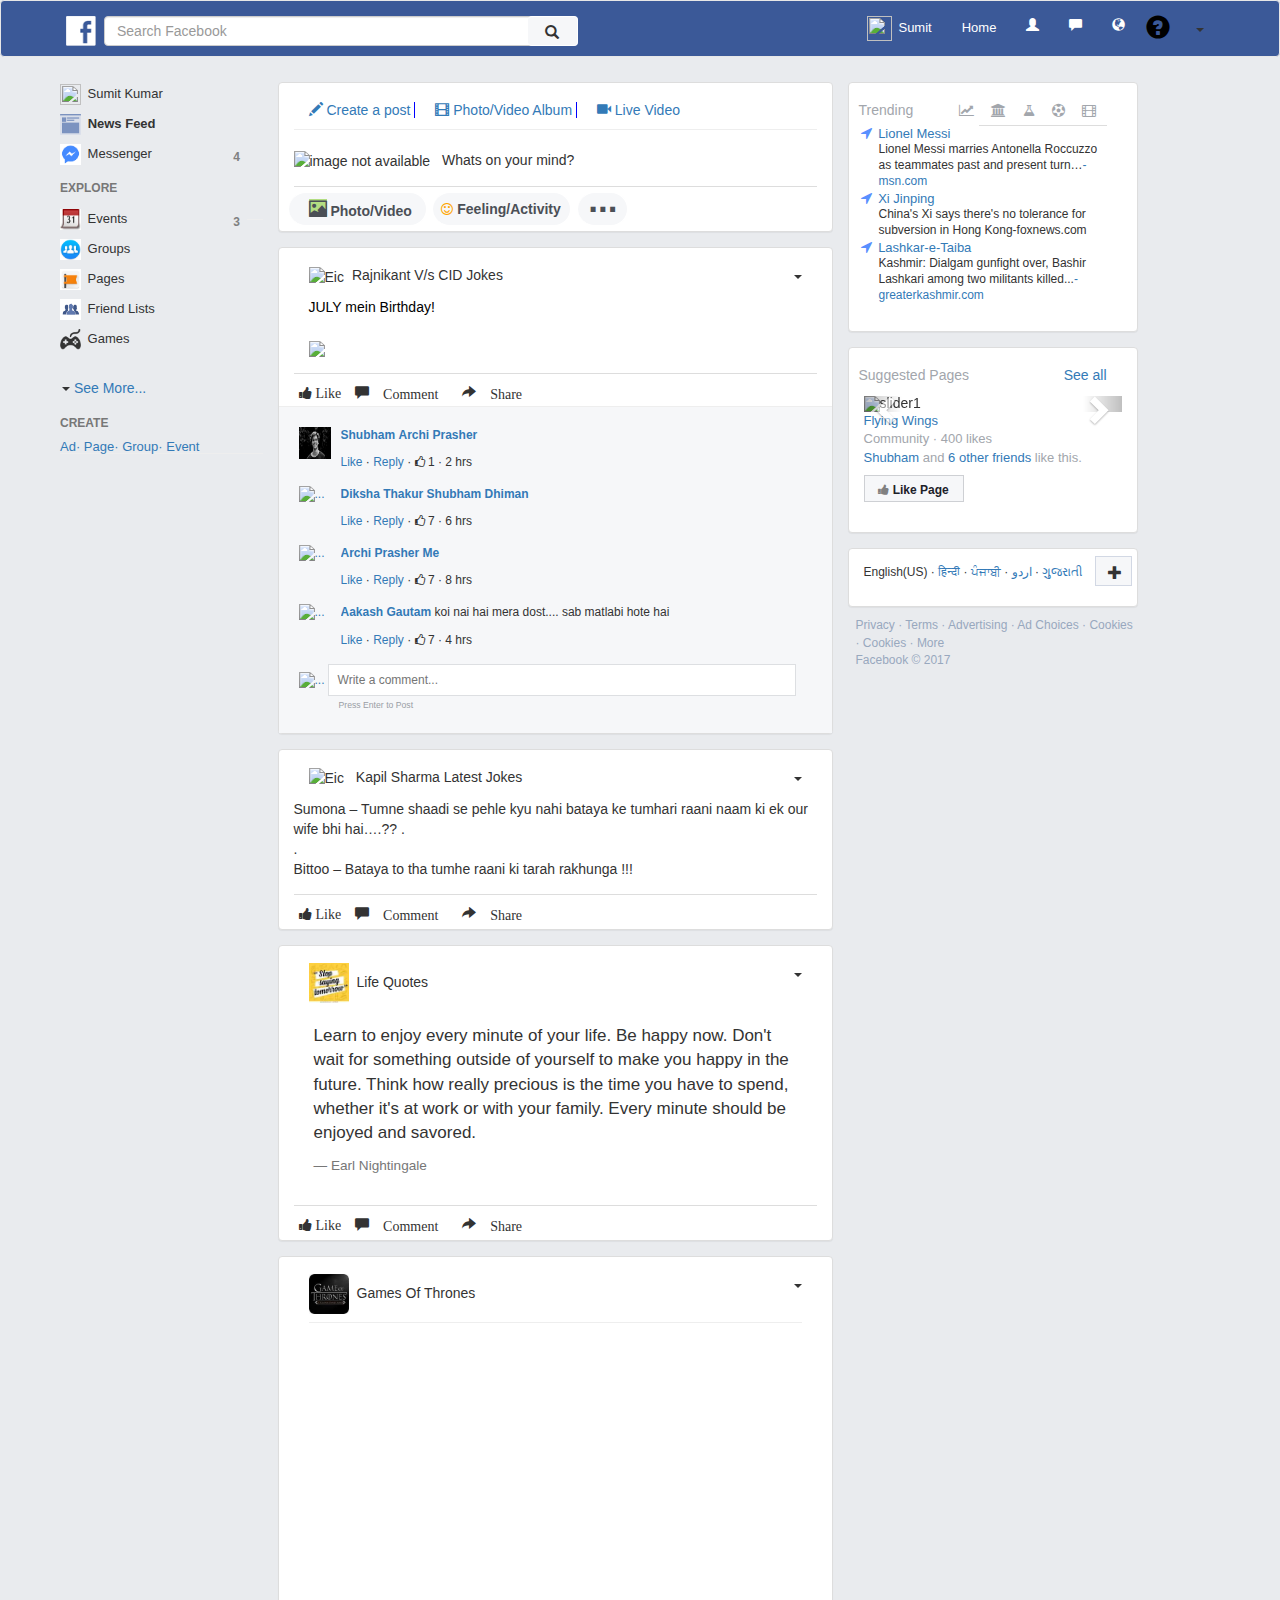
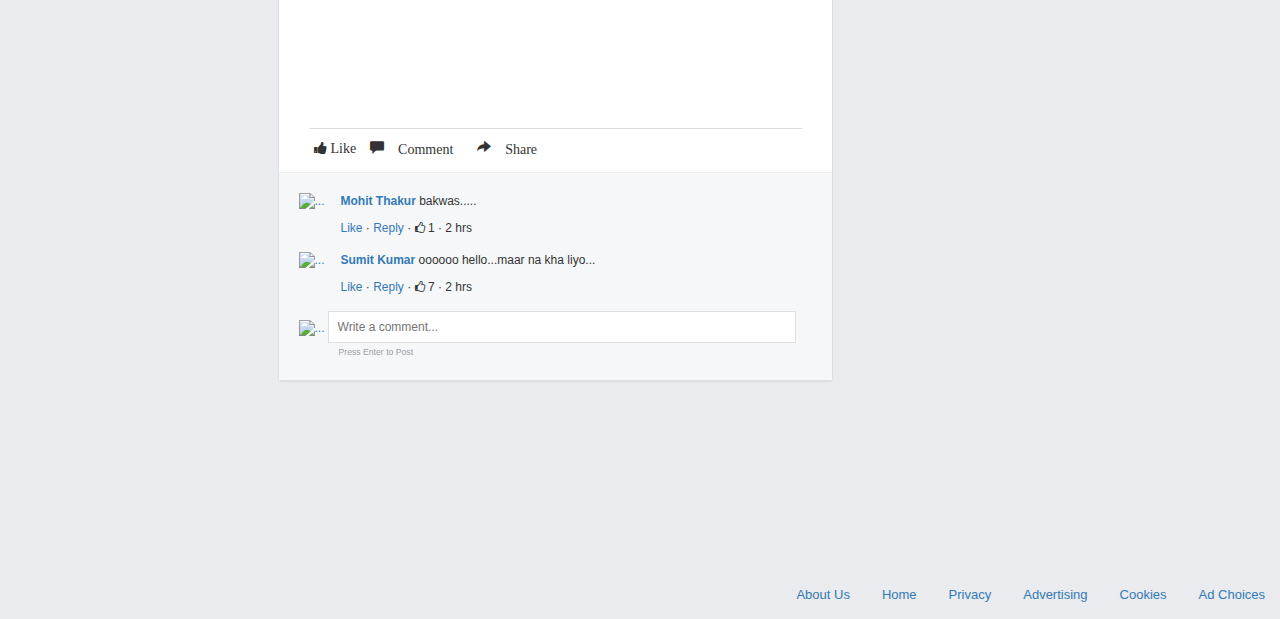
==== index.html @ 86325bda "kya ho raha hai ye" ====
<!DOCTYPE html>
<html lang="en">

<head>
	<meta charset="utf-8">
	<meta name="viewport" content="width=device-width, initial-scale=1.0">
	<link rel="stylesheet" media="screen" href="https://cdnjs.cloudflare.com/ajax/libs/twitter-bootstrap/3.3.5/css/bootstrap.min.css">

	<title>Facebook</title>
    <link rel="stylesheet" href="https://maxcdn.bootstrapcdn.com/font-awesome/4.7.0/css/font-awesome.min.css">
	<link rel="stylesheet" href="main.css.css">
	<!--  -->

	<style>

	</style>

</head>

<body>


<!-----------------------------------------------  navbar starts here------------------------------------------------->
    <nav class="navbar navbar-default">
    <div class="container"> 
 

    <!-- Brand and toggle get grouped for better mobile display -->
    <div class="navbar-header">
      <button type="button" class="navbar-toggle collapsed" data-toggle="collapse" data-target="#bs-example-navbar-collapse-1" aria-expanded="false">
        <span class="sr-only">Toggle navigation</span>
        <span class="icon-bar"></span>
        <span class="icon-bar"></span>
        <span class="icon-bar"></span>
      </button>
      <a class="navbar-brand" href="#"><img src="../Images/fb%20icon%201111.png" alt="Facebook" class="icon-fb"></a>
    </div>

    <!-- Collect the nav links, forms, and other content for toggling -->
    <div class="collapse navbar-collapse" id="bs-example-navbar-collapse-1">
      <ul class="nav navbar-nav">
        
         
       
      </ul>
      <form class="navbar-form navbar-left">
        <div class="form-group">
          <input type="text" class="form-control" placeholder="Search Facebook">
        </div>
        <button type="submit" class="btn btn-default"><span class="glyphicon glyphicon-search" aria-hidden="true"></span></button>
        
      </form>
      <ul class="nav navbar-nav navbar-right">
      <li><a href="#"><img src="https://scontent.fdel3-1.fna.fbcdn.net/v/t1.0-9/15400964_993278730778208_1527954370947144874_n.jpg?oh=e88c5b0558f5fd627161d9ffabec297f&oe=5A10160C" alt="" class="icon-nav"> Sumit </a></li>
        <li class="down"><a href="#">Home</a></li>
     
        <li><a href="#"><span class="glyphicon glyphicon-user big-icon" aria-hidden="true"></span></a></li>
        <li><a href="#"><span class="glyphicon glyphicon-comment big-icon" aria-hidden="true"></span></a></li>
        
        <li><a href="#"><span class="glyphicon glyphicon-globe big-icon" aria-hidden="true"></span></a></li>

        <li class="dropdown">
		<button href="#" class="dropdown-toggle btn-set" role="button" aria-haspopup="true" aria-expanded="false"><span class="glyphicon glyphicon-question-sign big-icon1" aria-hidden="true"></span></button>
          <button href="#" class="dropdown-toggle btn-set" data-toggle="dropdown" role="button" aria-haspopup="true" aria-expanded="false"> <span class="caret drop-caret"></span></button>
          <ul class="dropdown-menu">
		   <li> Your Page: </li>
			<li><a href="#">TALENT</a></li>
			<li role="separator" class="divider"></li>
            <li><a href="#">Create Page</a></li>
            <li><a href="#">Manage Page</a></li>
			<li role="separator" class="divider"></li>
            <li><a href="#">Create Group</a></li>
            <li><a href="#">New Group</a></li>
             <li role="separator" class="divider"></li>
            <li><a href="#">Create Ads</a></li>
            <li><a href="#">Advertising On Facebook</a></li>
            <li role="separator" class="divider"></li>
            <li><a href="#">Activity Log</a></li>
            <li><a href="#">News Feed Preferences</a></li>
            <li><a href="#">Setting</a></li>
            <li><a href="#">Log Out</a></li>
          </ul>
        </li>
      </ul>
    </div><!-- /.navbar-collapse -->
   <!-- /.container-fluid -->
    </div>
</nav>
   
 
<!-----------------------------------------------   navbar ends here---------------------------------------------------->
  <div class="container">
  <div class="row">
<!-----------------------------------------------left section starts here------------------------------------------------>
  <div class="col-md-3 h tm">
      <ul class="mar-top">
          <li class="left-sec"><img src="https://scontent.fjai1-1.fna.fbcdn.net/v/t1.0-9/15400964_993278730778208_1527954370947144874_n.jpg?oh=e88c5b0558f5fd627161d9ffabec297f&oe=5A10160C" alt=""class="icon"> Sumit Kumar</li>
          <li class="left-sec news-feed"><img src="[data-uri]" alt="" class="icon"> <b>News Feed <span class="big-feed"></span></b> </li>
          <li class="left-sec"><img src="[data-uri]" alt="Messenger" class="icon"> Messenger <span class="badge">4</span></li>
      </ul>
	  
       <div class="page-header move-up">
          <h1> <small><b>EXPLORE</b></small> </h1>
      </div>
      <ul>
          <li class="left-sec"><img src="[data-uri]" alt="" class="icon"> Events <span class="badge">3</span></li>
          <li class="left-sec"><img src="[data-uri]" alt="" class="icon"> Groups</li>
          <li class="left-sec"><img src="[data-uri]" alt="" class="icon"> Pages</li>
          <li class="left-sec"><img src="../Images/friend%20list.png" alt="" class="icon"> Friend Lists</li>
		  <li class="left-sec"><img src="../Images/games%20icon.png" alt="" class="icon"> Games</li>
		  
         
     </ul>
      <div class="dropdown">
        <button class="btn btn-default dropdown-toggle left-col" type="button" id="dropdownMenu1" data-toggle="dropdown"  aria-haspopup="true" aria-expanded="true">
          <span class="caret"></span>
        <a href="#">See More...</a> <br>
 
       </button>
	   
    <ul class="dropdown-menu" aria-labelledby="dropdownMenu1">
		<li class="left-sec"><img src="../Images/poke1.png" alt="" class="icon round"> Pokes</li>
          <li class="left-sec"><img src="../Images/shops%20icon.ico" alt="" class="icon">Shops</li>
		   <li class="left-sec"><img src="../Images/on%20this%20day%20icon.png" alt="" class="icon"> On This Day</li>
          <li class="left-sec"><img src="../Images/pagefeed%20icon.png" alt="" class="icon"> Pages Feed <span class="badge">20+</span></li>
  </ul>
</div>
	
		  
     <div class="page-header move-right">
          <h1> <small><b>CREATE</b></small> </h1>
      </div>
	  <p><a href="#"id="move-right">Ad&middot; Page&middot; Group&middot; Event</a></p> 
      
      
      
      
      
  </div>
<!-----------------------------------------------left section ends here-------------------------------------------------->

<!-----------------------------------------------middle sectio starts here----------------------------------------------->

  <div class="col-md-6 h tm">
    
    <div class="panel panel-default">

  <div class="panel-body">
      
      <div class="panel-heading">
          <a href="#" class="phm border"><span class="glyphicon glyphicon-pencil" aria-hidden="true"></span> Create a post </a>
          <a href="#" class="phm border"><span class="glyphicon glyphicon-film" aria-hidden="true"></span> Photo/Video Album </a>
          <a href="#" class="phm"><span class="glyphicon glyphicon-facetime-video" aria-hidden="true"></span> Live Video </a>
      </div><hr>
    <img src="https://scontent.fjai1-1.fna.fbcdn.net/v/t1.0-9/15400964_993278730778208_1527954370947144874_n.jpg?oh=e88c5b0558f5fd627161d9ffabec297f&oe=5A10160C" alt="image not available" class="profile-image"> Whats on your mind?
     <div class="panel-footer bottom-marg">
       <button type="button" class="btn btn-default button"><span class="glyphicon glyphicon-picture  one" aria-hidden="true"></span> Photo/Video</button>
       <button type="button" class="btn btn-default button"><i class="fa fa-smile-o orange" aria-hidden="true"></i> Feeling/Activity</button>
       <button type="button" class="btn btn-default button btn-width"><p id="merg-adj">...</p></button>
  </div>
  </div>
</div>
    
<!--  panel 0 end  -->
    
    
<div class="panel panel-default">

  <div class="panel-body">
      
      <div class="panel-heading"><img src="https://scontent.fjai1-1.fna.fbcdn.net/v/t1.0-1/p320x320/13709856_1579673358755693_2445408891476060314_n.jpg?oh=3d2a9b8a5b08d94e0f7b89a89be1d8ea&oe=59C8F230" alt="Eic"class="profile-image">Rajnikant V/s CID Jokes<span class="caret righty"></span><br>
      <p class="content-para">JULY mein Birthday!</p>
      </div>
      <img src="https://scontent.fjai1-1.fna.fbcdn.net/v/t31.0-8/s720x720/19575041_2076226512433706_4467532707740395908_o.jpg?oh=e1532d9b97b426d7ae0da984d2028202&oe=5A078ADB" class="center-img">
      <div class="panel-footer">
      <i class="fa fa-thumbs-up" aria-hidden="true"> Like</i>
      <span class="glyphicon glyphicon-comment footer-margin" aria-hidden="true"> Comment</span>
      <span class="glyphicon glyphicon-share-alt footer-margin" aria-hidden="true"> Share</span>
      </div>
      
  </div> <hr>
  <div  class="comment">
  <footer>
      <div class="media marg-cmnt">
            <div class="media-left">
            <a href="#">
            <img class="media-object img-size" src="../Images/person1.jpeg" alt="...">
            </a>
            </div>
            <div class="media-body">
            <p><span><a href="#"class="bold">Shubham</a></span> <span><a href="#"class="bold">Archi Prasher</a> <span></span></p>
            <div>
                <a href="#">Like</a> &middot; <a href="#">Reply</a> &middot;  <i class="fa fa-thumbs-o-up" aria-hidden="true"></i> 1 &middot; 2 hrs
            </div>
            </div>
     </div>
     
      <div class="media">
            <div class="media-left">
            <a href="#">
            <img class="media-object img-size" src="https://scontent.fdel3-1.fna.fbcdn.net/v/t1.0-1/cp0/e15/q65/p480x480/16143292_196432480832604_1663297890982956250_n.jpg?efg=eyJpIjoidCJ9&oh=bfd72fea2834230012aab6d79a67d7f9&oe=59E46719" alt="...">
            </a>
            </div>
            <div class="media-body">
                <p> <span><a href="#" class="bold">Diksha Thakur</a></span> <span><a href="#"class="bold">Shubham Dhiman</a></span></p>
            <div>
                <a href="#">Like</a> &middot; <a href="#">Reply</a> &middot;  <i class="fa fa-thumbs-o-up" aria-hidden="true"></i> 7 &middot; 6 hrs
            </div>
             
           
            </div>
     </div>
       <div class="media">
            <div class="media-left">
            <a href="#">
            <img class="media-object img-size" src="https://scontent.fdel3-1.fna.fbcdn.net/v/t1.0-1/cp0/e15/q65/p480x480/19420425_1942151399397744_1256893409492672902_n.jpg?efg=eyJpIjoidCJ9&oh=15abda2cc776ecaef6f97b0a2fe7a8b7&oe=59D54F26" alt="...">
            </a>
            </div>
            <div class="media-body">
                <p> <span><a href="#" class="bold">Archi Prasher</a></span> <span><span><a href="#"class="bold">Me</a></span></p>
            <div>
                <a href="#">Like</a> &middot; <a href="#">Reply</a> &middot;  <i class="fa fa-thumbs-o-up" aria-hidden="true"></i> 7 &middot; 8 hrs
            </div>
             
           
            </div>
     </div>
      <div class="media">
            <div class="media-left">
            <a href="#">
            <img class="media-object img-size" src="https://scontent.fdel3-1.fna.fbcdn.net/v/t1.0-1/c0.0.160.160/p160x160/10426784_1458419774398788_7640190288553364380_n.jpg?oh=b24e3426f09a26911dcf3bf2a282472e&oe=5A0CFE87" alt="...">
            </a>
            </div>
            <div class="media-body">
                <p> <span><a href="#" class="bold">Aakash Gautam</a></span> <span>koi nai hai mera dost.... sab matlabi hote hai</span></p>
            <div>
                <a href="#">Like</a> &middot; <a href="#">Reply</a> &middot;  <i class="fa fa-thumbs-o-up" aria-hidden="true"></i> 7 &middot; 4 hrs
            </div>
             
           
            </div>
     </div>
     
     
     <div class="media">
            <div class="media-left">
            <a href="#">
            <img class="media-object cmt-img img-size" src="https://scontent.fdel3-1.fna.fbcdn.net/v/t1.0-9/15400964_993278730778208_1527954370947144874_n.jpg?oh=e88c5b0558f5fd627161d9ffabec297f&oe=5A10160C" alt="...">
            
                <input type="text" placeholder="  Write a comment..." class="input-cmnt"> </a> <br>
                  <small><small class="cmnt-small">Press Enter to Post</small></small>  
                
            </div>
            
     </div>
     
  </footer>
    </div>
  
</div>
 
 
<!-- panel 2 start-->
<div class="panel panel-default">

    <div class="panel-body">
      
      <div class="panel-heading"><img src="https://scontent.fjai1-1.fna.fbcdn.net/v/t1.0-1/p111x111/17626128_1603514959678414_1797800917660139695_n.jpg?oh=ad750f19b90916416a0726899382ae76&oe=5A09E22E" alt="Eic"class="profile-image"> Kapil Sharma Latest Jokes<span class="caret righty"></span><br></div>
      
      <text>
        <p>
		Sumona – Tumne shaadi se pehle kyu nahi bataya ke tumhari raani naam ki ek our wife bhi hai….??
		.
		<br>
		.
		<br>
		Bittoo – Bataya to tha tumhe raani ki tarah rakhunga !!!
		</p>
        
      </text>
   <!-- <img src="../Images/baa-baar-dek-ho-in-baar-baar-dekho-sidharth-does-17013894.png"class="center-img">-->
     <div class="panel-footer">
      <i class="fa fa-thumbs-up" aria-hidden="true"> Like</i>
      <span class="glyphicon glyphicon-comment footer-margin" aria-hidden="true"> Comment</span>
      <span class="glyphicon glyphicon-share-alt footer-margin" aria-hidden="true"> Share</span>
     </div> 
     
    </div>
</div>
<!--panel 2 end-->
<!--panel 3 start-->

<div class="panel panel-default">

    <div class="panel-body">
      
      <div class="panel-heading"><img src="[data-uri]" alt="Eic"class="profile-image">Life Quotes<span class="caret righty"></span><br></div>
      
      <blockquote>
        <p>
		Learn to enjoy every minute of your life. Be happy now. Don't wait for something outside of yourself to make you happy in the future. Think how really precious is the time you have to spend, whether it's at work or with your family. Every minute should be enjoyed and savored.
		</p>
        <footer>Earl Nightingale </footer>
      </blockquote>
   <!-- <img src="../Images/baa-baar-dek-ho-in-baar-baar-dekho-sidharth-does-17013894.png"class="center-img">-->
     <div class="panel-footer">
      <i class="fa fa-thumbs-up" aria-hidden="true"> Like</i>
      <span class="glyphicon glyphicon-comment footer-margin" aria-hidden="true"> Comment</span>
      <span class="glyphicon glyphicon-share-alt footer-margin" aria-hidden="true"> Share</span>
     </div> 
     
    </div>
</div>
                     <!---------------------------- panel 3 end-------------------------------->

                                        <!----------------------panel 4 start-------------------------------->
<div class="panel panel-default">

  <div class="panel-body">
      
      <div class="panel-heading"><img src="[data-uri]" alt=""class="profile-image">Games Of Thrones<span class="caret righty"></span><br><hr id="hr-top">
      
      <!-- 4:3 aspect ratio -->
     <div class="embed-responsive embed-responsive-4by3">
     <iframe width="854" height="480" src="https://www.youtube.com/embed/LtYH0Mi46-I" frameborder="0" allowfullscreen></iframe>
     </div>
       
      <div class="panel-footer">
      <i class="fa fa-thumbs-up" aria-hidden="true"> Like</i>
      <span class="glyphicon glyphicon-comment footer-margin" aria-hidden="true"> Comment</span>
      <span class="glyphicon glyphicon-share-alt footer-margin" aria-hidden="true"> Share</span>
      </div>
  </div>
  
</div><hr>
  <div  class="comment">
  <footer>
      <div class="media marg-cmnt">
            <div class="media-left">
            <a href="#">
            <img class="media-object img-size" src="https://scontent.fdel3-1.fna.fbcdn.net/v/t1.0-1/p160x160/1012760_506823219415226_1221968858_n.jpg?oh=b263ccc4726f97d4bbd7ffdfd36a87ff&oe=5A09486B" alt="...">
            </a>
            </div>
            <div class="media-body">
            <p><span><a href="#"class="bold">Mohit Thakur</a></span> <span> bakwas..... </span></p>
            <div>
                <a href="#">Like</a> &middot; <a href="#">Reply</a> &middot;  <i class="fa fa-thumbs-o-up" aria-hidden="true"></i> 1 &middot; 2 hrs
            </div>
            </div>
     </div>
     
      <div class="media">
            <div class="media-left">
            <a href="#">
            <img class="media-object img-size" src="https://scontent.fdel3-1.fna.fbcdn.net/v/t1.0-9/15400964_993278730778208_1527954370947144874_n.jpg?oh=e88c5b0558f5fd627161d9ffabec297f&oe=5A10160C" alt="...">
            </a>
            </div>
            <div class="media-body">
            <p> <span><a href="#" class="bold">Sumit Kumar</a></span> <span>oooooo hello...maar na kha liyo...</span></p>
            <div>
                <a href="#">Like</a> &middot; <a href="#">Reply</a> &middot;  <i class="fa fa-thumbs-o-up" aria-hidden="true"></i> 7 &middot; 2 hrs
            </div>
             
           
            </div>
     </div>
     
     
     <div class="media">
            <div class="media-left">
            <a href="#">
            <img class="media-object cmt-img img-size" src="https://scontent.fdel3-1.fna.fbcdn.net/v/t1.0-9/15400964_993278730778208_1527954370947144874_n.jpg?oh=e88c5b0558f5fd627161d9ffabec297f&oe=5A10160C" alt="...">
            <input type="text" placeholder="  Write a comment..." class="input-cmnt"> </a> <br>
                <small><small class="cmnt-small">Press Enter to Post</small></small> 
                
            </div>
            
     </div>
     
  </footer>
    </div>
</div>
<!--    panel 3 end-->

 
 

   </div>
<!---------------------------------------------  middle section ends here------------------------------------------------>

<!-------------------------------------------    right section starts here------------------------------------------------>
 <div class="col-md-3 h tm col3-margin">
<!----------------------- panel1 start ---------------->
     
    <div class="panel panel-default">
   
    <div class="panel-body">
    <div class="panel-heading">
  <!--<span id="trending">Trending </span><i class="fa fa-line-chart coll3-icons" aria-hidden="true"></i> <i class="fa fa-university coll3-icons" aria-hidden="true"></i> <i class="fa fa-flask coll3-icons" aria-hidden="true"></i> <i class="fa fa-futbol-o coll3-icons" aria-hidden="true"></i> <i class="fa fa-film coll3-icons" aria-hidden="true"></i></div>
     <div class="bott-marg"><p><i class="fa fa-location-arrow arrow-color" aria-hidden="true"></i> <a href="#"  class="font-size">Srinagar</a><br><span class="span-adj">Lorem ipsum dolor sit amet, consectetur adipisicing elit. Optio, sit.</span></p></div>
     
     <div class="bott-marg" ><p><i class="fa fa-location-arrow arrow-color" aria-hidden="true"></i> <a href="#"  class="font-size"> India vs. Pakistan</a><br><span class="span-adj">Lorem ipsum dolor sit amet, consectetur adipisicing elit. Optio, sit.</span></p></div>
     
     <div class="bott-marg"><p><i class="fa fa-location-arrow arrow-color" aria-hidden="true"></i> <a href="#"  class="font-size">Devendra Fadnavis</a><br><span class="span-adj">Lorem ipsum dolor sit amet, consectetur adipisicing elit. Optio, sit.</span></p></div>
     
     <div>
         <span class="caret"></span> <a href="#">See More</a> 
         <span class="glyphicon glyphicon-question-sign glyf-styl" aria-hidden="true"></span>  -->
         
         
         
         <div>

  <!-- Nav tabs -->
  <span id="trending">Trending </span>
  <ul class="nav nav-tabs tab-in" role="tablist">
    <li role="presentation" class="active"><a href="#home" aria-controls="home" role="tab" data-toggle="tab"><i class="fa fa-line-chart coll3-icons" aria-hidden="true"></i></a></li>
    <li role="presentation"><a href="#profile" aria-controls="profile" role="tab" data-toggle="tab"><i class="fa fa-university coll3-icons" aria-hidden="true"></i></a></li>
    <li role="presentation"><a href="#messages" aria-controls="messages" role="tab" data-toggle="tab"><i class="fa fa-flask coll3-icons" aria-hidden="true"></i></a></li>
    <li role="presentation"><a href="#messages" aria-controls="messages" role="tab" data-toggle="tab"><i class="fa fa-futbol-o coll3-icons" aria-hidden="true"></i></a></li>
    <li role="presentation"><a href="#messages" aria-controls="messages" role="tab" data-toggle="tab"><i class="fa fa-film coll3-icons" aria-hidden="true"></i></a></li>
    
     
  </ul>

  <!-- Tab panes -->
  <div class="tab-content">
    <div role="tabpanel" class="tab-pane active" id="home">
     <div class="bott-marg">
         <p><i class="fa fa-location-arrow arrow-color" aria-hidden="true"></i><span class="span-adj"> <a href="#">Lionel Messi</a></span><br><span class="fnt-size">Lionel Messi marries Antonella Roccuzzo as teammates past and present turn…<a href="#">-msn.com</a></span></p>
     </div>
      
         <div class="bott-marg">
         <p><i class="fa fa-location-arrow arrow-color" aria-hidden="true"></i><span class="span-adj"> <a href="#">Xi Jinping</a></span><br><span class="fnt-size">China's Xi says there's no tolerance for subversion in Hong Kong<a href="#"></a>-foxnews.com</span></p>
     </div>
      
         <div class="bott-marg">
         <p><i class="fa fa-location-arrow arrow-color" aria-hidden="true"></i><span class="span-adj"> <a href="#">Lashkar-e-Taiba</a></span><br><span class="fnt-size">Kashmir: Dialgam gunfight over, Bashir Lashkari among two militants killed...<a href="#">-greaterkashmir.com</a></span></p>
     </div>

       
      
</div>
    <div role="tabpanel" class="tab-pane" id="profile">Lionel Messi marries Antonella Roccuzzo as teammates past and present turn…</div>
    <div role="tabpanel" class="tab-pane" id="messages">FHIRANGI.....Coming Soon</div>
    <div role="tabpanel" class="tab-pane" id="settings">........</div>
	<div class="dropdown">
        
	</div>
  </div>

</div>
         
         
         
         
     </div>
     
    </div>  
    
    </div>
	
<!-- ----------------------   panel 1 end------------------>


<!----------- panel 2 start-------------->
 <div class="panel panel-default pnl-bottom">
   
    <div class="panel-body">
        <div class="panel-heading"><span id="trending">Suggested Pages</span><a href="#" id="float-right">See all</a></div> 
     <div>
         <div id="carousel-example-generic" class="carousel slide" data-ride="carousel">
  <!-- Indicators -->
  <ol class="carousel-indicators">
    <li data-target="#carousel-example-generic" data-slide-to="0" class="active"></li>
    <li data-target="#carousel-example-generic" data-slide-to="1"></li>
    <li data-target="#carousel-example-generic" data-slide-to="2"></li>
  </ol>

  <!-- Wrapper for slides -->
  <div class="carousel-inner" role="listbox">
    <div class="item active">
      <img src="https://scontent.fjai1-1.fna.fbcdn.net/v/t1.0-0/p240x240/19420464_240956239751490_4221125280619675297_n.jpg?oh=f1ef1918d8d7c18463c292eb74d746f3&oe=5A0B313D" alt="slider1">
      <div class="carousel-caption">
        
      </div>
    </div>
   
    <div class="item">
      <img src="https://scontent.fjai1-1.fna.fbcdn.net/v/t1.0-0/p240x240/19149237_307160989736361_1302562726223485884_n.jpg?oh=23f062c42649d72959c08bf71174d0c5&oe=59DA555C" alt="slider2">
      <div class="carousel-caption">
    
      </div>
    </div>
    
     <div class="item">
      <img src="https://scontent.fjai1-1.fna.fbcdn.net/v/t1.0-0/s526x296/559541_285025694947427_874560453_n.jpg?oh=3e1221c018f949b1faeac4b09e813613&oe=5A10BF1C" alt="slider3">
      <div class="carousel-caption">
        
      </div>
    
    </div>
    
  </div>

  <!-- Controls -->
  <a class="left carousel-control" href="#carousel-example-generic" role="button" data-slide="prev">
    <span class="glyphicon glyphicon-chevron-left" aria-hidden="true"></span>
    <span class="sr-only">Previous</span>
  </a>
  <a class="right carousel-control" href="#carousel-example-generic" role="button" data-slide="next">
    <span class="glyphicon glyphicon-chevron-right" aria-hidden="true"></span>
    <span class="sr-only">Next</span>
  </a>
</div>
     </div>
     <div><p id="pan2-para"><a href="#">Flying Wings</a><br>Community &middot; 400 likes <br>
     <a href="#">Shubham</a> and <a href="#">6 other friends</a> like this.
     </p><br>
      <a class="btn btn-default btnn" href="#" role="button"><i class="fa fa-thumbs-up glyf-stylbtn" aria-hidden="true"></i> Like Page</a>
     </div>
    </div>
     
    
    </div>
<!-- ----------- panel2 end  ------------- -->

<!--panel3 start-->
<div class="panel panel-default">
  <div class="panel-body">
   <p class="text-size"> English(US) &middot; <a href="#"> हिन्दी</a> &middot; <a href="#">ਪੰਜਾਬੀ</a> &middot; <a href="#">اردو </a> &middot;  <a href="#">ગુજરાતી</a></p>
    <a class="btn btn-default pnl-btn" href="#" role="button"><span class="glyphicon glyphicon-plus" aria-hidden="true"></span></a>
  </div>
</div>



<!--panel3 end-->
<footer class="footer-last">
<p>
 <a href="#">Privacy</a> &middot; <a href="#">Terms</a> &middot; <a href="#">Advertising </a>&middot; <a href="#">Ad Choices</a> &middot; <a href="#">Cookies</a> &middot; <a href="#">Cookies</a> &middot; <a href="#">More</a> <br>
 Facebook &copy; 2017 
</p></footer>
 </div>

  </div>
<!---------------------------------------------  right section ends here----------------------------------------------->
 </div>    <!-- screen section end-->
 
 
 <footer>
 <ul class="nav nav-pills pull-right footer">
      <li role="presentation "><a href="# ">About Us</a></li>
      <li role="presentation "><a href="# ">Home</a></li>
      <li role="presentation "><a href="# ">Privacy</a></li>
      <li role="presentation "><a href="# ">Advertising</a></li>
      <li role="presentation "><a href="# ">Cookies</a></li>
      <li role="presentation "><a href="# ">Ad Choices</a></li>
 
 </ul>
 </footer>
 
 
 <script src="https://cdnjs.cloudflare.com/ajax/libs/jquery/1.11.3/jquery.min.js"></script>
	<script src="https://cdnjs.cloudflare.com/ajax/libs/twitter-bootstrap/3.3.5/js/bootstrap.min.js"></script>

</body>

</html>
---- main.css.css ----
/**{
    margin: 0;
    padding: 0;
}*/
body{
    font-family: helvetica;
    background-color:#e9ebee; 
}



.one{
    background-color:#b3dd82;
    font-size: 18px;
    border: none;
     
}
.two{
    background-color: black;
}
.three{
    background-color: hotpink;
}
.four{
    background-color: darkmagenta;
}
.h{
    height: 100%;
    background-color: #e9ebee;
    
}
.tm{
    margin-top: -20px;
}

/*----------------------------------------------------navbar start----------------------------------------------------*/

/*input form start*/
.navbar-form .form-control {
    display: inline-block;
    width:450px;
    vertical-align: middle;
    height: 30px;
    margin-top:7px;
	margin-left:-31px;
	
}

/*input form end*/
.navbar-default .navbar-collapse, .navbar-default .navbar-form {
    border-color: #e7e7e7;
    background-color:#3b5998;
}
.navbar{
       background-color:#3b5998; 
}
.navbar-default .navbar-nav>li>a {
    color:white;
    font-weight: normal;
    display: block;
    
   
}
.navbar-default .navbar-nav>li>a:hover {
    color:white;
    display: block;
    background-color: #133b8f;
}
.navbar-default .navbar-brand {
    color:white;
    padding-left: 50px;
}
.btn-default {                            /*button of search bar*/
    color: #333;
    background-color:#f6f7f9;
    border-color:white;
    margin-left: -30px;
    border-left:none;
    height: 30px;
    width:50px;
    text-align: center;
    margin-top:7px;
    
}
.icon-fb{
    height: 30px;
    width: 30px;
    margin-left: -39px;
	
    
}
.big-icon:{  
	 background-color: transparent;      /*    glyphicons in nav bar*/
    font-size: 24px;
	color: black; 
	margin: -4px;
	height: 30px;
	 
}
.big-icon:hover{ 
	background-color: transparent;      /*    glyphicons in nav bar*/
    font-size: 24px;
	color:black;
	margin: -4px;
	
	height: 30pxpx;
	 
}

.big-icon1{                            /*dropdown and ques. buttons glyphicon*/
    font-size: 24px;
    color: black;
	 background-color: transparent;
} 
.big-icon1:hover{                            /*dropdown and ques. buttons glyphicon*/
    color: white;
	 background-color: transparent;
} 
.icon-nav{                             /* User image icon in nav bar */
    height: 25px;
    width: 25px;
    margin-right:3px;
  
}
 
.btn-set{
    background-color: transparent;       /* Dropdown btn in nav bar */
    border: none;
    margin-top: 12px;
}
.btn-set:hover{
    background-color: transparent;       /* Dropdown btn in nav bar */
    border: none;
    margin-top: 12px;
	color: white;
	
}
.drop-caret{                           /*Caret of drpodown btn*/
    margin-left: 10px;
    margin-bottom: 10px;
}

.down{
    margin-top: 2px;
}
/*--------------------------------------------------navbar end-----------------------------------------------------*/


/*-----------------------------------------------left-section start------------------------------------------------------*/

.left-col{
    background-color:transparent;
    border:none;
    margin-left: 30px;
    position: absolute;
} 
.left-col:hover{
    background-color:transparent;
    border:none;
} 
.col-md-3{
    position: relative;
    margin-left: -50px;
    margin-top: 3px;
}
 
 
.h1 .small, .h1 small, .h2 .small, .h2 small, .h3 .small, .h3 small, h1 .small, h1 small, h2 .small, h2 small, h3 .small, h3 small {
    font-size: 12px;
    font-weight: 400;
}

ul{
    list-style: none;
}
li{
    line-height: 28px;
    font-size: 13px;
  
}
.left-sec{
    width: 187px;
    height: 30px;
	background-color: #e9ebee;
   }
 
.big-feed{
    float: right;
    font-size: 30px;
    margin-right: 8px;
    margin-top: -6px;
    color: #90949c;
}
.left-sec:hover{
    width: 187px;
    background-color: #f6f7f9;
}
.move-right{
    margin-left: 40px;
    margin-bottom: -18px;
}
#move-right{
    margin-left:40px;
    font-size: 13px;
}
.badge{
    float: right;
    margin-top: 8px;
    background-color: transparent;
    color: grey;
}
.move-up{
 margin-left: 40px;
    margin-top: -30px;
    margin-bottom: -15px;
}

 
 
 
/*----------------------------------------------left section end----------------------------------------------------------*/

/*-------------------------------------------Middle section starts here---------------------------------------------------*/
 
.col-md-6{
    margin-left: -35px;
}
.icon{
    border: 0;
    height: 21px;
    width: 21px;
    margin-right: 3px;
  
}
.round{
    border-radius: 50px;
}
 

.center-img{
   
    margin:0 15px 0 15px;
    width: 480px;
    
}
.border{
    border-right: 1px solid blue;
}
.footer-margin{
  padding: 10px;
 
}
.panel-heading {
    padding: 10px 15px;
    border-bottom: 1px solid transparent;
    border-top-left-radius: 3px;
    border-top-right-radius: 3px;
    margin-top: 0px;
    
}
.panel-footer {
    padding: 0px 5px;
    background-color: #ffffff;
    border-top: 1px solid #ddd;
    border-bottom-right-radius: 3px;
    border-bottom-left-radius: 3px;
    
    margin-top: 15px;
    height: 20px;
}
.panel{
    margin-bottom: -10px;
}
.panel-default{
    color: #333;
    background-color: #ffffff;
    border-color: #ddd;
    margin-top: 25px;
}
.profile-image{
    height: 40px;
    width: 40px;
    margin-right: 8px;
}
.righty{
    float: right;
    margin-top: 10px;
}
hr{
    margin-top:-2px;
}
#hr-top{
    margin-top: 8px;
}

.panel-heading>p{
    margin-top: -10px;
}

.panel-heading{
    padding: 10px 15px;
    border-bottom: 1px solid transparent;
    border-top-left-radius: 3px;
    border-top-right-radius: 3px;
    margin-top: -8px;
}


.button{
    color: #4b4f56;
    font-weight:600;
    background-color:#f6f7f9;
    border-color: white;
    margin-left: -10px;
    margin-right: 13px;
    margin-top: 5px;
    border-left: none;
    height: 34px;
    width: 138px;
    text-align: center;
    border-radius: 20px;
    padding: 0 15px 0 20px;
}
.button:hover{
    border: none;
}

.btn-width{
    width: 50px;
    font-size: 35px;
}
#merg-adj{
    margin-top: -18px;
    margin-left: -10px;
}
blockquote {
    padding: 10px 20px;
    margin: 0 0 20px;
    font-size: 17px;
    border-left: none;
}
.content-para{
    padding-top: 20px;
    color:black;
}
.head-topmargin{
    margin-top: -20px;
}
.orange{
    color: orange;
    margin-left: -12px;
}
.bottom-marg{
    margin-bottom: 10px;
}
 
.phm{
    margin-right: 20px;
}

.comment{
 
 background-color:#f6f7f9;
 margin-top: -20px;
    padding: 20px;
}
.media{
    font-size: 12px;
}
.bold{
    font-weight: bold;
}
.marg-cmnt{
 
}

.input-cmnt{
    width:468px;
    height: 32px;
    border: 1px solid #dddfe2;
    
 
}

.cmt-img{
   display: inline;  
}
.img-size{
    height: 32px;
    width: 32px;
}

.cmt-icon{
    float: right;
    margin-right: 15px;
    margin-top: -5px;
    color: orange;
    z-index: 1;
}
.cmnt-small{
    color:#9a9ea5;
    margin-left:40px;
}
/*-----------------------------------------------middle section ends here----------------------------------------------*/

/*----------------------------------------------right section starts here---------------------------------------------*/
.col3-margin{
    margin-left:-15px;
    margin-top: -20px;
    width: 320px;
}
.coll3-icons{
    margin-left: 0px;
    color:#a2a6ac;
    margin-right:-5px;
    
}
#trending{
    color:#a2a6ac;
    margin-left: -20px;
   
 
    
}
.arrow-color{
    color:#5890ff;
    margin-left:-18px;
    margin-right:-15px;
}
.font-size{
    font-size: 13px;
    font-weight: bold;
    color: #705899;
}
.span-adj{
    margin-left: 18px;
    font-size: 13px;
     
}
.fnt-size{
    font-size: 12px;
}
.bott-marg{
    margin-bottom: -8px;
   
}
.glyf-styl{
    float: right;
    color:gray;
}
#float-right{
    float: right;
}

.btnn{
    color:#1d2129;
    font-weight: bold;
    font-size: 12px;
    background-color:#f6f7f9;
    border-color:#ced0d4;
    border-radius:0;
    border-left:1px solid #ced0d4;
    margin-left: 0px;
    margin-top: -40px;
    height: 27px;
    width: 100px;
    text-align: center;
}
.glyf-stylbtn{
        
    color:gray;
 
}
#pan2-para{
    font-size: 13px;
    color:#a2a6ac; 
}
.pnl-bottom{
 
}
.pnl-btn{
    float: right;
    width: 37px;
    margin-top: -35px;
    margin-right: -10px;
    background-color:#f6f7f9;
    border: 1px solid #d2d8e4;
    border-radius: 0px;
}
.text-size{
    font-size: 12px;
}

.nav-tabs>li>a {
    margin-right: 2px;
    padding:5px 10px;    
    border: none;
    border-radius: 0px 0px 0 0;
    border-bottom: none;
}
.nav-tabs>li>a:hover {
    background-color: transparent;
}
.nav-tabs>li.active>a, .nav-tabs>li.active>a:focus, .nav-tabs>li.active>a:hover {
    color:skyblue;
    cursor: default;
    background-color: #fff;
    border:none;
    
   
}
.tab-in{
     margin-top: -23px;
    margin-left:70px;
    border: 
}
.footer-last{
    margin-top: 20px;
    margin-left:8px;
    font-size: 12px;
    color: #98a8be;
}
.footer-last a{
    font-size: 12px;
    color: #98a8be;
}
.bott-marg{
    line-height: 15px;
    
}

/*-------------------------------------------right section ends here-----------------------------------------------------*/


/*-----------------------------------------------footer starts here-----------------------------------------------------*/
.footer{
    
    margin-top: 100px;
    background-color:transparent;
 
}

.nav-pills>li>a {
    border-radius: 4px;
     margin-top:100px;
 
}





/*-----------------------------------------------footer ends here------------------------------------------------------*/
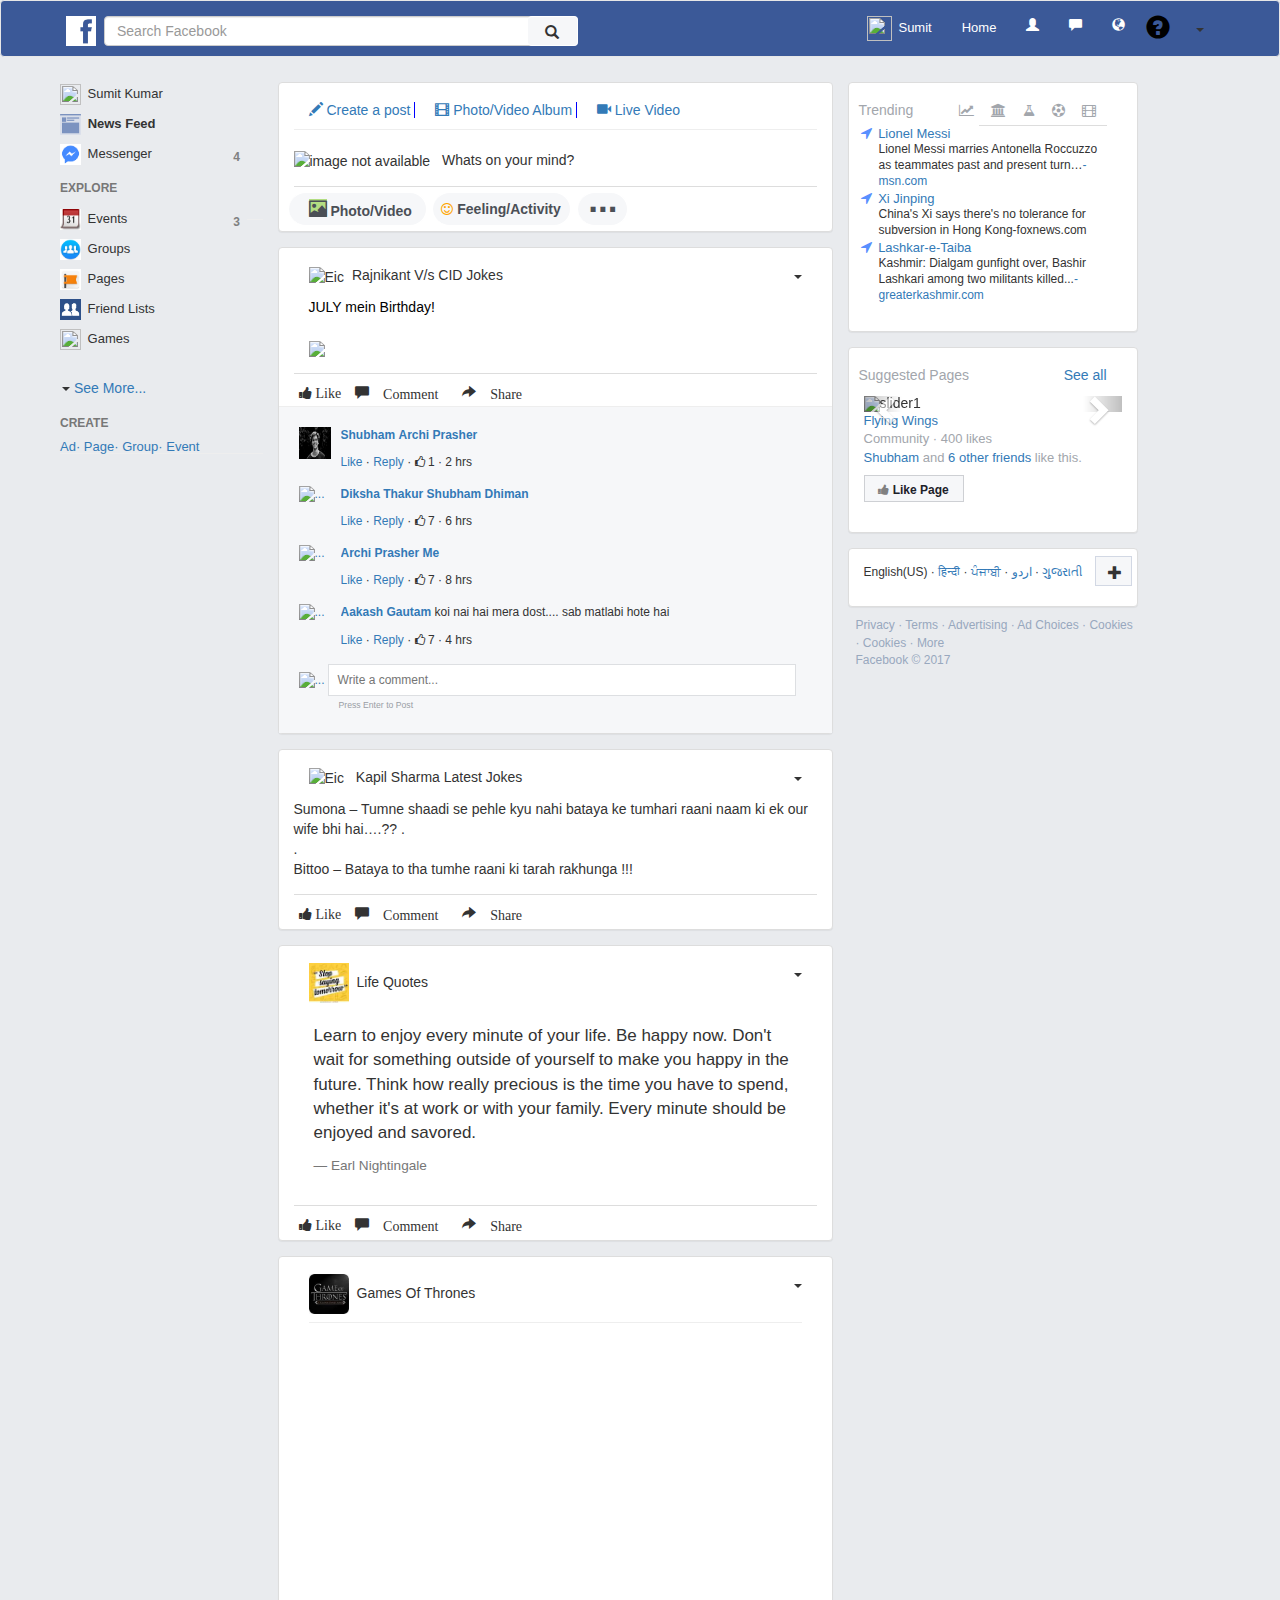
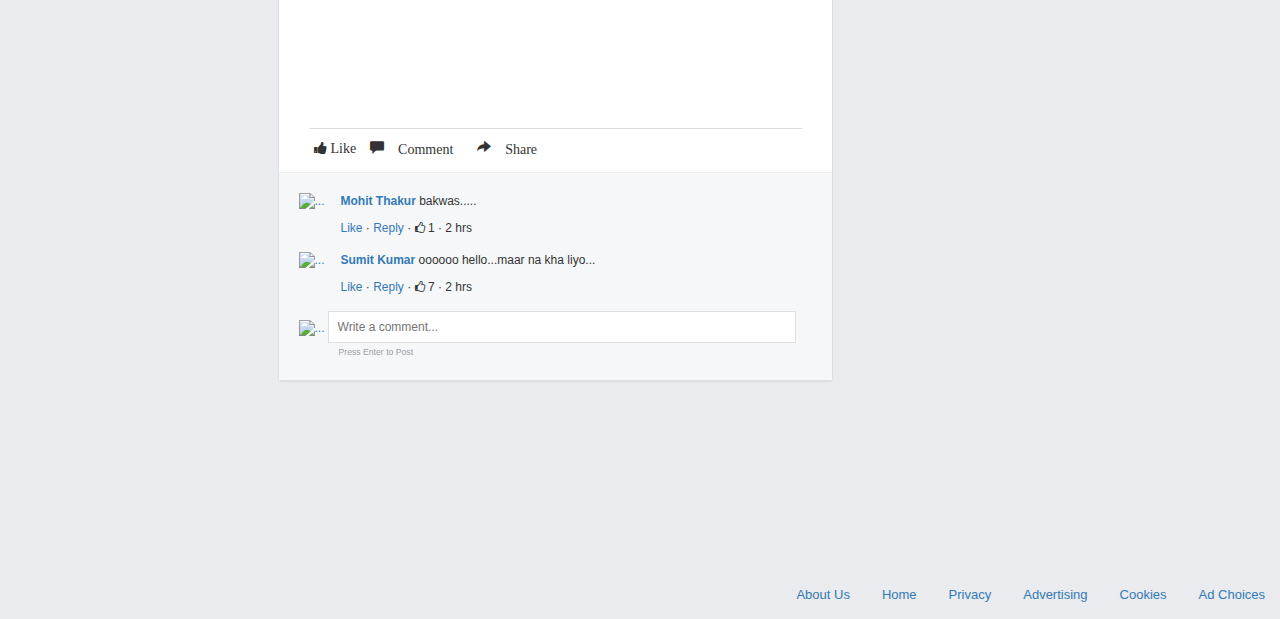
==== commit 86c91dbc: "bs ab bht hua" ====
--- a/index.html
+++ b/index.html
@@ -8,7 +8,7 @@
 
 	<title>Facebook</title>
     <link rel="stylesheet" href="https://maxcdn.bootstrapcdn.com/font-awesome/4.7.0/css/font-awesome.min.css">
-	<link rel="stylesheet" href="main.css.css">
+	<link rel="stylesheet" href="main.css">
 	<!--  -->
 
 	<style>
@@ -33,7 +33,7 @@
         <span class="icon-bar"></span>
         <span class="icon-bar"></span>
       </button>
-      <a class="navbar-brand" href="#"><img src="../Images/fb%20icon%201111.png" alt="Facebook" class="icon-fb"></a>
+      <a class="navbar-brand" href="#"><img src="[data-uri]" alt="Facebook" class="icon-fb"></a>
     </div>
 
     <!-- Collect the nav links, forms, and other content for toggling -->
@@ -106,8 +106,8 @@
           <li class="left-sec"><img src="[data-uri]" alt="" class="icon"> Events <span class="badge">3</span></li>
           <li class="left-sec"><img src="[data-uri]" alt="" class="icon"> Groups</li>
           <li class="left-sec"><img src="[data-uri]" alt="" class="icon"> Pages</li>
-          <li class="left-sec"><img src="../Images/friend%20list.png" alt="" class="icon"> Friend Lists</li>
-		  <li class="left-sec"><img src="../Images/games%20icon.png" alt="" class="icon"> Games</li>
+          <li class="left-sec"><img src="[data-uri]" alt="" class="icon"> Friend Lists</li>
+		  <li class="left-sec"><img src="https://encrypted-tbn0.gstatic.com/images?q=tbn:ANd9GcSBlnpONY_SUdOaXLdBd2L41dO8Sr14jsHXWZohcn_jyCF8lnql" alt="" class="icon"> Games</li>
 		  
          
      </ul>
@@ -119,10 +119,10 @@
        </button>
 	   
     <ul class="dropdown-menu" aria-labelledby="dropdownMenu1">
-		<li class="left-sec"><img src="../Images/poke1.png" alt="" class="icon round"> Pokes</li>
-          <li class="left-sec"><img src="../Images/shops%20icon.ico" alt="" class="icon">Shops</li>
-		   <li class="left-sec"><img src="../Images/on%20this%20day%20icon.png" alt="" class="icon"> On This Day</li>
-          <li class="left-sec"><img src="../Images/pagefeed%20icon.png" alt="" class="icon"> Pages Feed <span class="badge">20+</span></li>
+		<li class="left-sec"><img src="https://encrypted-tbn0.gstatic.com/images?q=tbn:ANd9GcSyWtL1uRkzojvek-RxNnDMmwyyyZ6_TBkN7LtVSl1SNTNWFTEw" alt="" class="icon round"> Pokes</li>
+          <li class="left-sec"><img src="[data-uri]" alt="" class="icon">Shops</li>
+		   <li class="left-sec"><img src="[data-uri]" alt="" class="icon"> On This Day</li>
+          <li class="left-sec"><img src="" alt="[data-uri]" class="icon"> Pages Feed <span class="badge">20+</span></li>
   </ul>
 </div>
 	
--- a/main.css
+++ b/main.css
@@ -0,0 +1,581 @@
+/**{
+    margin: 0;
+    padding: 0;
+}*/
+body{
+    font-family: helvetica;
+    background-color:#e9ebee; 
+}
+
+
+
+.one{
+    background-color:#b3dd82;
+    font-size: 18px;
+    border: none;
+     
+}
+.two{
+    background-color: black;
+}
+.three{
+    background-color: hotpink;
+}
+.four{
+    background-color: darkmagenta;
+}
+.h{
+    height: 100%;
+    background-color: #e9ebee;
+    
+}
+.tm{
+    margin-top: -20px;
+}
+
+/*----------------------------------------------------navbar start----------------------------------------------------*/
+
+/*input form start*/
+.navbar-form .form-control {
+    display: inline-block;
+    width:450px;
+    vertical-align: middle;
+    height: 30px;
+    margin-top:7px;
+	margin-left:-31px;
+	
+}
+
+/*input form end*/
+.navbar-default .navbar-collapse, .navbar-default .navbar-form {
+    border-color: #e7e7e7;
+    background-color:#3b5998;
+}
+.navbar{
+       background-color:#3b5998; 
+}
+.navbar-default .navbar-nav>li>a {
+    color:white;
+    font-weight: normal;
+    display: block;
+    
+   
+}
+.navbar-default .navbar-nav>li>a:hover {
+    color:white;
+    display: block;
+    background-color: #133b8f;
+}
+.navbar-default .navbar-brand {
+    color:white;
+    padding-left: 50px;
+	
+}
+.btn-default {                            /*button of search bar*/
+    color: #333;
+    background-color:#f6f7f9;
+    border-color:white;
+    margin-left: -30px;
+    border-left:none;
+    height: 30px;
+    width:50px;
+    text-align: center;
+    margin-top:7px;
+    
+}
+.icon-fb{
+    height: 30px;
+    width: 30px;
+    margin-left: -39px;
+	 background-color: transparent; 
+	
+    
+}
+.big-icon:{  
+	 background-color: transparent;      /*    glyphicons in nav bar*/
+    font-size: 24px;
+	color: black; 
+	margin: -4px;
+	height: 30px;
+	 
+}
+.big-icon:hover{ 
+	background-color: transparent;      /*    glyphicons in nav bar*/
+    font-size: 24px;
+	color:black;
+	margin: -4px;
+	
+	height: 30pxpx;
+	 
+}
+
+.big-icon1{                            /*dropdown and ques. buttons glyphicon*/
+    font-size: 24px;
+    color: black;
+	 background-color: transparent;
+} 
+.big-icon1:hover{                            /*dropdown and ques. buttons glyphicon*/
+    color: white;
+	 background-color: transparent;
+} 
+.icon-nav{                             /* User image icon in nav bar */
+    height: 25px;
+    width: 25px;
+    margin-right:3px;
+  
+}
+ 
+.btn-set{
+    background-color: transparent;       /* Dropdown btn in nav bar */
+    border: none;
+    margin-top: 12px;
+}
+.btn-set:hover{
+    background-color: transparent;       /* Dropdown btn in nav bar */
+    border: none;
+    margin-top: 12px;
+	color: white;
+	
+}
+.drop-caret{                           /*Caret of drpodown btn*/
+    margin-left: 10px;
+    margin-bottom: 10px;
+}
+
+.down{
+    margin-top: 2px;
+}
+/*--------------------------------------------------navbar end-----------------------------------------------------*/
+
+
+/*-----------------------------------------------left-section start------------------------------------------------------*/
+
+.left-col{
+    background-color:transparent;
+    border:none;
+    margin-left: 30px;
+    position: absolute;
+} 
+.left-col:hover{
+    background-color:transparent;
+    border:none;
+} 
+.col-md-3{
+    position: relative;
+    margin-left: -50px;
+    margin-top: 3px;
+}
+ 
+ 
+.h1 .small, .h1 small, .h2 .small, .h2 small, .h3 .small, .h3 small, h1 .small, h1 small, h2 .small, h2 small, h3 .small, h3 small {
+    font-size: 12px;
+    font-weight: 400;
+}
+
+ul{
+    list-style: none;
+}
+li{
+    line-height: 28px;
+    font-size: 13px;
+  
+}
+.left-sec{
+    width: 187px;
+    height: 30px;
+	background-color: #e9ebee;
+   }
+ 
+.big-feed{
+    float: right;
+    font-size: 30px;
+    margin-right: 8px;
+    margin-top: -6px;
+    color: #90949c;
+}
+.left-sec:hover{
+    width: 187px;
+    background-color: #f6f7f9;
+}
+.move-right{
+    margin-left: 40px;
+    margin-bottom: -18px;
+}
+#move-right{
+    margin-left:40px;
+    font-size: 13px;
+}
+.badge{
+    float: right;
+    margin-top: 8px;
+    background-color: transparent;
+    color: grey;
+}
+.move-up{
+ margin-left: 40px;
+    margin-top: -30px;
+    margin-bottom: -15px;
+	
+}
+
+ 
+ 
+ 
+/*----------------------------------------------left section end----------------------------------------------------------*/
+
+/*-------------------------------------------Middle section starts here---------------------------------------------------*/
+ 
+.col-md-6{
+    margin-left: -35px;
+}
+.icon{
+    border: 0;
+    height: 21px;
+    width: 21px;
+    margin-right: 3px;
+  
+}
+.round{
+    border-radius: 50px;
+}
+ 
+
+.center-img{
+   
+    margin:0 15px 0 15px;
+    width: 480px;
+    
+}
+.border{
+    border-right: 1px solid blue;
+}
+.footer-margin{
+  padding: 10px;
+ 
+}
+.panel-heading {
+    padding: 10px 15px;
+    border-bottom: 1px solid transparent;
+    border-top-left-radius: 3px;
+    border-top-right-radius: 3px;
+    margin-top: 0px;
+    
+}
+.panel-footer {
+    padding: 0px 5px;
+    background-color: #ffffff;
+    border-top: 1px solid #ddd;
+    border-bottom-right-radius: 3px;
+    border-bottom-left-radius: 3px;
+    
+    margin-top: 15px;
+    height: 20px;
+}
+.panel{
+    margin-bottom: -10px;
+}
+.panel-default{
+    color: #333;
+    background-color: #ffffff;
+    border-color: #ddd;
+    margin-top: 25px;
+}
+.profile-image{
+    height: 40px;
+    width: 40px;
+    margin-right: 8px;
+}
+.righty{
+    float: right;
+    margin-top: 10px;
+}
+hr{
+    margin-top:-2px;
+}
+#hr-top{
+    margin-top: 8px;
+}
+
+.panel-heading>p{
+    margin-top: -10px;
+}
+
+.panel-heading{
+    padding: 10px 15px;
+    border-bottom: 1px solid transparent;
+    border-top-left-radius: 3px;
+    border-top-right-radius: 3px;
+    margin-top: -8px;
+}
+
+
+.button{
+    color: #4b4f56;
+    font-weight:600;
+    background-color:#f6f7f9;
+    border-color: white;
+    margin-left: -10px;
+    margin-right: 13px;
+    margin-top: 5px;
+    border-left: none;
+    height: 34px;
+    width: 138px;
+    text-align: center;
+    border-radius: 20px;
+    padding: 0 15px 0 20px;
+}
+.button:hover{
+    border: none;
+}
+
+.btn-width{
+    width: 50px;
+    font-size: 35px;
+}
+#merg-adj{
+    margin-top: -18px;
+    margin-left: -10px;
+}
+blockquote {
+    padding: 10px 20px;
+    margin: 0 0 20px;
+    font-size: 17px;
+    border-left: none;
+}
+.content-para{
+    padding-top: 20px;
+    color:black;
+}
+.head-topmargin{
+    margin-top: -20px;
+}
+.orange{
+    color: orange;
+    margin-left: -12px;
+}
+.bottom-marg{
+    margin-bottom: 10px;
+}
+ 
+.phm{
+    margin-right: 20px;
+}
+
+.comment{
+ 
+ background-color:#f6f7f9;
+ margin-top: -20px;
+    padding: 20px;
+}
+.media{
+    font-size: 12px;
+}
+.bold{
+    font-weight: bold;
+}
+.marg-cmnt{
+ 
+}
+
+.input-cmnt{
+    width:468px;
+    height: 32px;
+    border: 1px solid #dddfe2;
+    
+ 
+}
+
+.cmt-img{
+   display: inline;  
+}
+.img-size{
+    height: 32px;
+    width: 32px;
+}
+
+.cmt-icon{
+    float: right;
+    margin-right: 15px;
+    margin-top: -5px;
+    color: orange;
+    z-index: 1;
+}
+.cmnt-small{
+    color:#9a9ea5;
+    margin-left:40px;
+}
+/*-----------------------------------------------middle section ends here----------------------------------------------*/
+
+/*----------------------------------------------right section starts here---------------------------------------------*/
+.col3-margin{
+    margin-left:-15px;
+    margin-top: -20px;
+    width: 320px;
+}
+.coll3-icons{
+    margin-left: 0px;
+    color:#a2a6ac;
+    margin-right:-5px;
+    
+}
+#trending{
+    color:#a2a6ac;
+    margin-left: -20px;
+   
+ 
+    
+}
+.arrow-color{
+    color:#5890ff;
+    margin-left:-18px;
+    margin-right:-15px;
+}
+.font-size{
+    font-size: 13px;
+    font-weight: bold;
+    color: #705899;
+}
+.span-adj{
+    margin-left: 18px;
+    font-size: 13px;
+     
+}
+.fnt-size{
+    font-size: 12px;
+}
+.bott-marg{
+    margin-bottom: -8px;
+   
+}
+.glyf-styl{
+    float: right;
+    color:gray;
+}
+#float-right{
+    float: right;
+}
+
+.btnn{
+    color:#1d2129;
+    font-weight: bold;
+    font-size: 12px;
+    background-color:#f6f7f9;
+    border-color:#ced0d4;
+    border-radius:0;
+    border-left:1px solid #ced0d4;
+    margin-left: 0px;
+    margin-top: -40px;
+    height: 27px;
+    width: 100px;
+    text-align: center;
+}
+.glyf-stylbtn{
+        
+    color:gray;
+ 
+}
+#pan2-para{
+    font-size: 13px;
+    color:#a2a6ac; 
+}
+.pnl-bottom{
+ 
+}
+.pnl-btn{
+    float: right;
+    width: 37px;
+    margin-top: -35px;
+    margin-right: -10px;
+    background-color:#f6f7f9;
+    border: 1px solid #d2d8e4;
+    border-radius: 0px;
+}
+.text-size{
+    font-size: 12px;
+}
+
+.nav-tabs>li>a {
+    margin-right: 2px;
+    padding:5px 10px;    
+    border: none;
+    border-radius: 0px 0px 0 0;
+    border-bottom: none;
+}
+.nav-tabs>li>a:hover {
+    background-color: transparent;
+}
+.nav-tabs>li.active>a, .nav-tabs>li.active>a:focus, .nav-tabs>li.active>a:hover {
+    color:skyblue;
+    cursor: default;
+    background-color: #fff;
+    border:none;
+    
+   
+}
+.tab-in{
+     margin-top: -23px;
+    margin-left:70px;
+    border: 
+}
+.footer-last{
+    margin-top: 20px;
+    margin-left:8px;
+    font-size: 12px;
+    color: #98a8be;
+}
+.footer-last a{
+    font-size: 12px;
+    color: #98a8be;
+}
+.bott-marg{
+    line-height: 15px;
+    
+}
+
+/*-------------------------------------------right section ends here-----------------------------------------------------*/
+
+
+/*-----------------------------------------------footer starts here-----------------------------------------------------*/
+.footer{
+    
+    margin-top: 100px;
+    background-color:transparent;
+ 
+}
+
+.nav-pills>li>a {
+    border-radius: 4px;
+     margin-top:100px;
+ 
+}
+
+
+
+
+
+/*-----------------------------------------------footer ends here------------------------------------------------------*/
+
+
+
+
+
+
+
+
+
+
+
+
+
+
+
+
+
+
+
+
+
+
+
+
+
